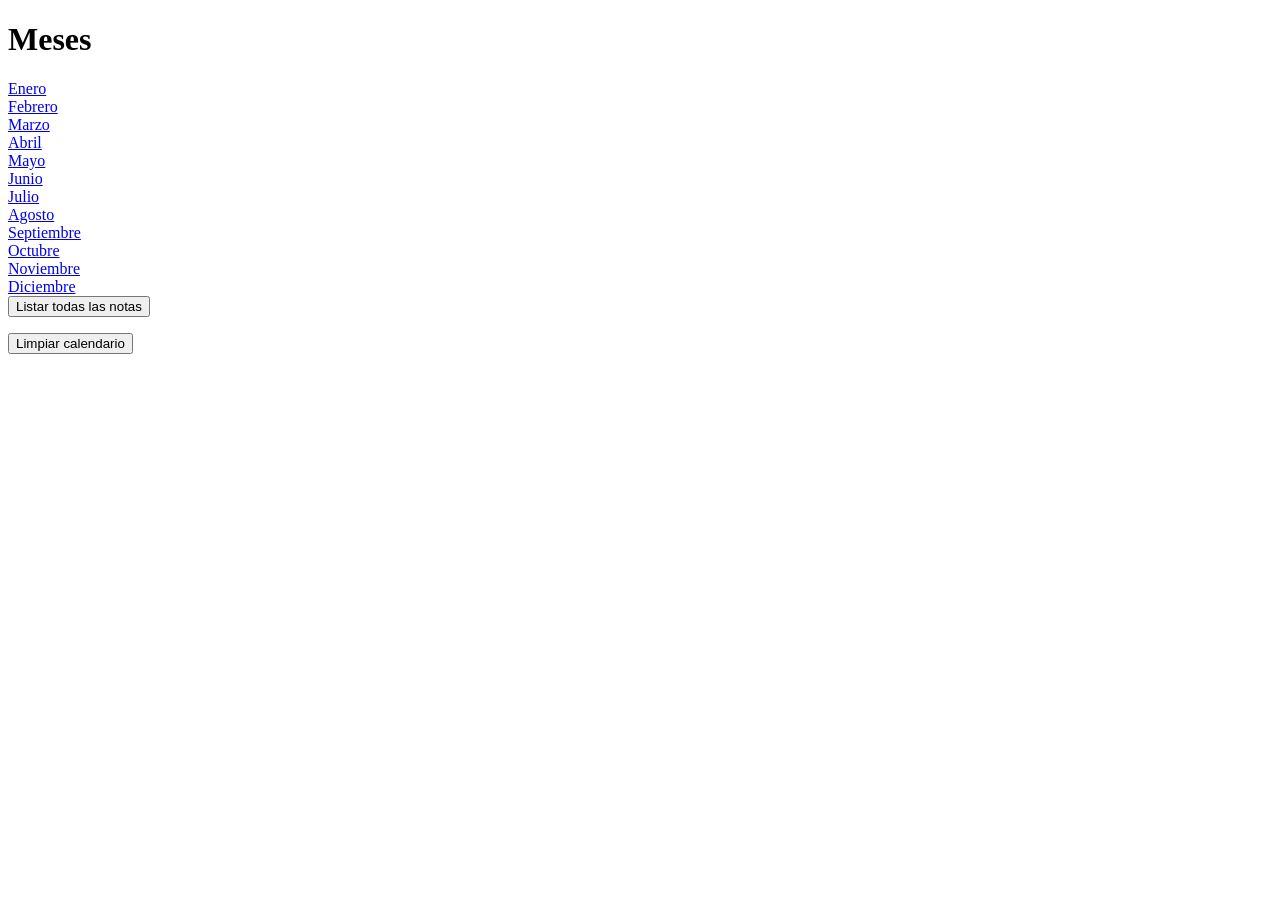
==== index.html @ 695fedc3 "add enlaces y parte de estructura HTML" ====
<!DOCTYPE html>
<html lang="es">

<head>
    <meta charset="UTF-8">
    <meta name="viewport" content="width=device-width, initial-scale=1.0" />
    <title>Gestor de notas en calendario</title>
    <script src="js/app_index.js" defer></script>
    <link rel="stylesheet" href="css/styles.css" />
</head>

<body>
<h1>Meses</h1>
<section id="Meses">
    <div class = "container">
      
        <a href="./mes.html"><div class = "item">Enero</div></a>
        <a href="./mes.html"><div class="item">Febrero</div></a>
        <a href="./mes.html"><div class="item">Marzo</div></a>
        <a href="./mes.html"><div class="item">Abril</div></a>
        <a href="./mes.html"><div class="item">Mayo</div></a>
        <a href="./mes.html"><div class="item">Junio</div></a>
        <a href="./mes.html"><div class="item">Julio</div></a>
        <a href="./mes.html"><div class="item">Agosto</div></a>
        <a href="./mes.html"><div class="item">Septiembre</div></a>
        <a href="./mes.html"><div class="item">Octubre</div></a>
        <a href="./mes.html"><div class="item">Noviembre</div></a>
        <a href="./mes.html"><div class="item">Diciembre</div></a>
    </div>
</section>
<!-- TODO : Incluir navegacion al mes -->
<section id="botones">
    <button type="button">Listar todas las notas</button>
    <p id="mostrarlistaNotas"></p>
    <button type="button">Limpiar calendario</button>
</section>

</body>

</html>
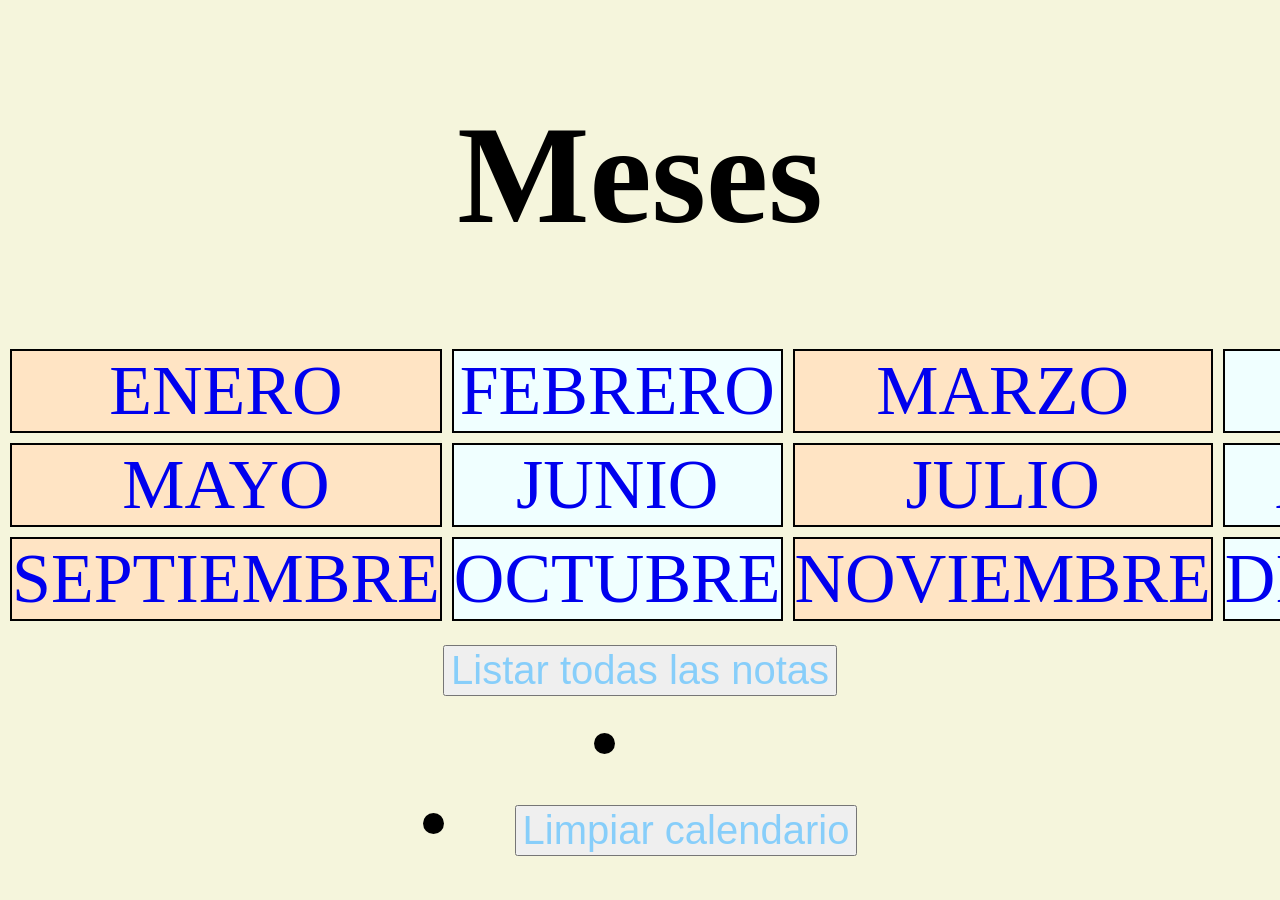
==== commit 9c34ffbc: "9/03/26 funcion addNotas y localStorage" ====
--- a/index.html
+++ b/index.html
@@ -10,30 +10,31 @@
 </head>
 
 <body>
-<h1>Meses</h1>
-<section id="Meses">
-    <div class = "container">
-      
-        <a href="./mes.html"><div class = "item">Enero</div></a>
-        <a href="./mes.html"><div class="item">Febrero</div></a>
-        <a href="./mes.html"><div class="item">Marzo</div></a>
-        <a href="./mes.html"><div class="item">Abril</div></a>
-        <a href="./mes.html"><div class="item">Mayo</div></a>
-        <a href="./mes.html"><div class="item">Junio</div></a>
-        <a href="./mes.html"><div class="item">Julio</div></a>
-        <a href="./mes.html"><div class="item">Agosto</div></a>
-        <a href="./mes.html"><div class="item">Septiembre</div></a>
-        <a href="./mes.html"><div class="item">Octubre</div></a>
-        <a href="./mes.html"><div class="item">Noviembre</div></a>
-        <a href="./mes.html"><div class="item">Diciembre</div></a>
-    </div>
-</section>
-<!-- TODO : Incluir navegacion al mes -->
-<section id="botones">
-    <button type="button">Listar todas las notas</button>
-    <p id="mostrarlistaNotas"></p>
-    <button type="button">Limpiar calendario</button>
-</section>
+    <h1>Meses</h1>
+    <section id="meses">
+        <div class="container">
+
+            <div class="item" id="btnEnero"><a href="./mes.html?mes=0">Enero</a></div>
+            <div class="item" id="btnFebrero"><a href="./mes.html?mes=1">Febrero</a></div></a>
+            <div class="item" id="btnMarzo"><a href="./mes.html?mes=2">Marzo</a></div></a>
+            <div class="item" id="btnAbril"><a href="./mes.html?mes=3">Abril</a></div>
+            <div class="item" id="btnMayo"><a href="./mes.html?mes=4">Mayo</a></div>
+            <div class="item" id="btnJunio"><a href="./mes.html?mes=5">Junio</a></div>
+            <div class="item" id="btnJulio"><a href="./mes.html?mes=6">Julio</a></div>
+            <div class="item" id="btnAgosto"><a href="./mes.html?mes=7">Agosto</a></div>
+            <div class="item" id="btnSeptiembre"><a href="./mes.html?mes=8">Septiembre</a></div>
+            <div class="item" id="btnOctubre"><a href="./mes.html?mes=9">Octubre</a></div>
+            <div class="item" id="btnNoviembre"><a href="./mes.html?mes=10">Noviembre</a></div>
+            <div class="item" id="btnDiciembre"><a href="./mes.html?mes=11">Diciembre</a></div>
+        </div>
+    </section>
+
+    <section id="botones">
+        <button type="button" id="btnListaNotas">Listar todas las notas</button>
+        <li id="listaNotas">
+        <li>
+            <button type="button" id="btnLimpiarCalendario">Limpiar calendario</button>
+    </section>
 
 </body>
 
--- a/css/styles.css
+++ b/css/styles.css
@@ -0,0 +1,38 @@
+body{
+    background-color: beige;
+    margin: 10px;
+    text-align: center;
+    font-size: 70px;
+}
+
+
+.container{
+    display : grid;
+    grid-template-columns: repeat(4,1fr);
+    gap : 10px;
+
+}
+.item{
+    border: solid 2px;
+    text-transform: uppercase;
+    text-align: center;
+    background-color: azure;
+}
+h1{
+    text-align: center;
+}
+.notasAdded{
+   background-color: bisque;
+}
+
+
+button{
+    color: lightskyblue;
+    text-align: center;
+    font-size: 40px;
+}
+
+a{
+    text-decoration: none;
+    
+}
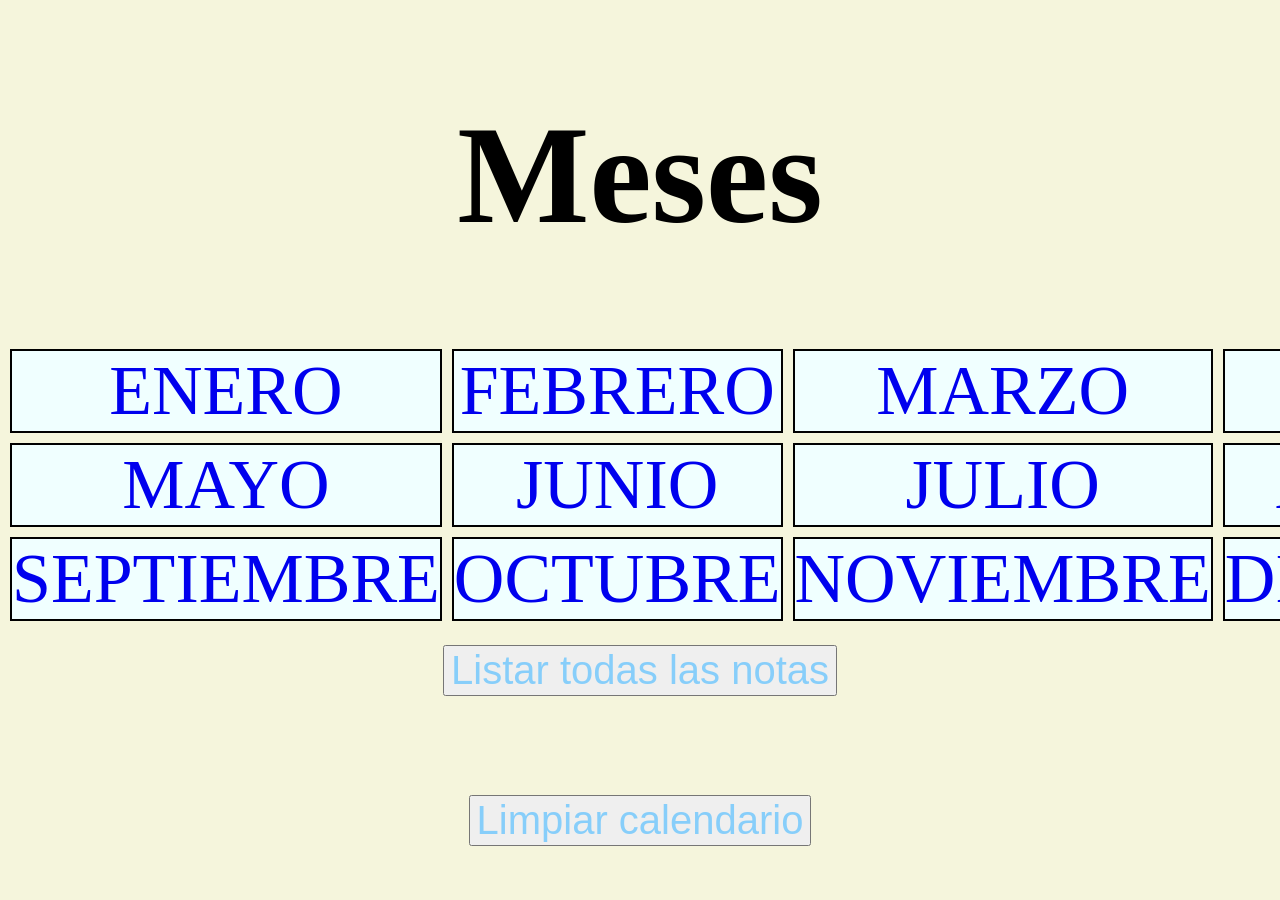
==== commit 5ad59e47: "pruebas boton de listar notas" ====
--- a/index.html
+++ b/index.html
@@ -31,9 +31,9 @@
 
     <section id="botones">
         <button type="button" id="btnListaNotas">Listar todas las notas</button>
-        <li id="listaNotas">
-        <li>
-            <button type="button" id="btnLimpiarCalendario">Limpiar calendario</button>
+        <ul id="listaNotas">
+        </ul>
+        <button type="button" id="btnLimpiarCalendario">Limpiar calendario</button>
     </section>
 
 </body>
